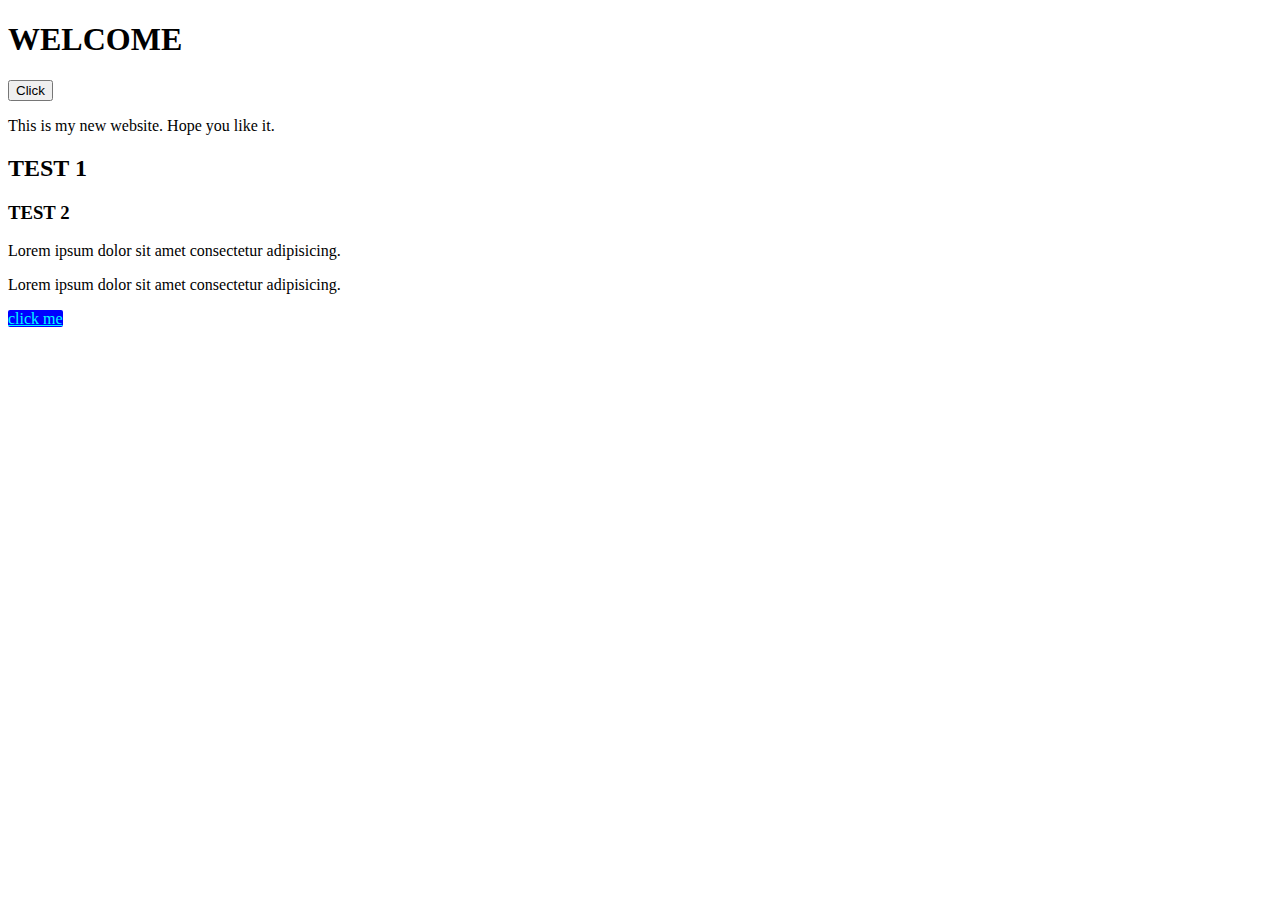
==== index.html @ c3e43128 "test" ====
<!DOCTYPE html>
<html>

<head>

    <link rel="stylessheet" href = "style.css">
    <title>Alex's Portfolio</title>

</head>

<body>

    <h1>WELCOME</h1>

    <button class = "btn btn--primary">Click</button>

    <p>This is my new website. Hope you like it.</p>

    <h2>TEST 1</h2>

    <h3>TEST 2</h3>
    <p>Lorem ipsum dolor sit amet consectetur adipisicing.</p>
    <p>Lorem ipsum dolor sit amet consectetur adipisicing.</p>

    <a href = "aboutMe.html"
    <button style="background-color:blue;color:aqua;border-radius:2px;size: 500px 200px;">click me</button>
    </a>

</body>


</html>
---- style.css ----
h1{
    color: blue;
}
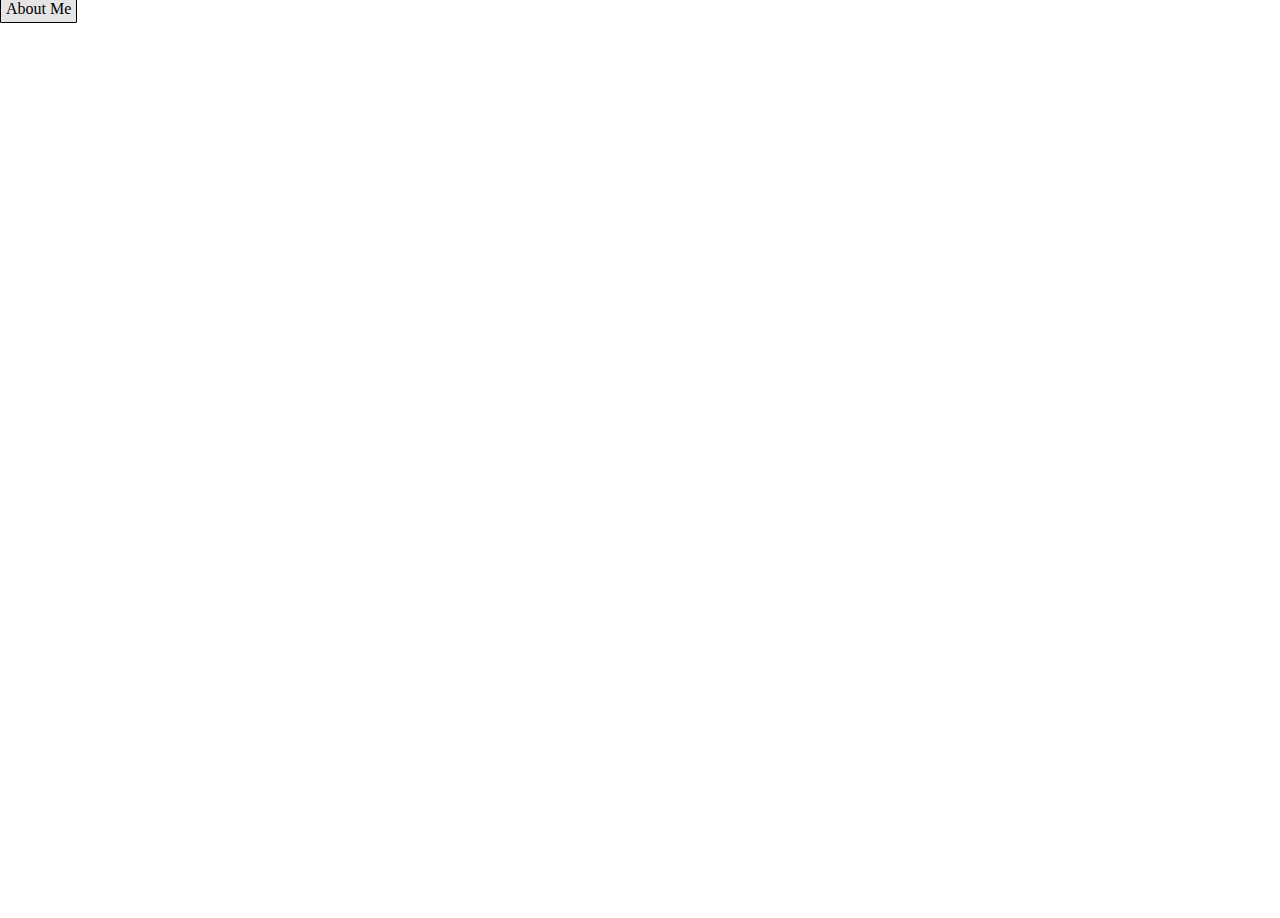
==== commit 3d7308af: "new button" ====
--- a/index.html
+++ b/index.html
@@ -1,32 +1,24 @@
 <!DOCTYPE html>
-<html>
+<html lang="en">
+<head>
+    <meta charset="UTF-8">
+    <meta http-equiv="X-UA-Compatible" content="IE=edge">
+    <meta name="viewport" content="width=device-width, initial-scale=1.0">
+    <link rel="stylesheet" href="style.css"
+    <script src="logic.js"></script>
 
-<head>
-
-    <link rel="stylessheet" href = "style.css">
     <title>Alex's Portfolio</title>
-
+    
 </head>
 
 <body>
 
-    <h1>WELCOME</h1>
-
-    <button class = "btn btn--primary">Click</button>
-
-    <p>This is my new website. Hope you like it.</p>
-
-    <h2>TEST 1</h2>
-
-    <h3>TEST 2</h3>
-    <p>Lorem ipsum dolor sit amet consectetur adipisicing.</p>
-    <p>Lorem ipsum dolor sit amet consectetur adipisicing.</p>
-
-    <a href = "aboutMe.html"
-    <button style="background-color:blue;color:aqua;border-radius:2px;size: 500px 200px;">click me</button>
-    </a>
-
+    <a href="aboutMe.html">About Me</a>
+    <div class="background-image"></div>
+    
 </body>
 
 
-</html>+
+
+</html>
--- a/style.css
+++ b/style.css
@@ -1,3 +1,22 @@
-h1{
-    color: blue;
+.background-image{
+    background-position: center center;
+    background-image: url("Images/galaxy.jpg");
+    background-size: cover;
+    background-repeat: no-repeat;
+    height: 100vh;
+    z-index:95;
+    
 }
+
+* {
+     margin: 0;
+     padding: 0;
+}
+a {
+    text-decoration: none;
+    border: 0.2px solid #000;
+    color: #000;
+    background: #e6e4e4;
+    padding: 5px;
+    border-radius: 1px;
+  }
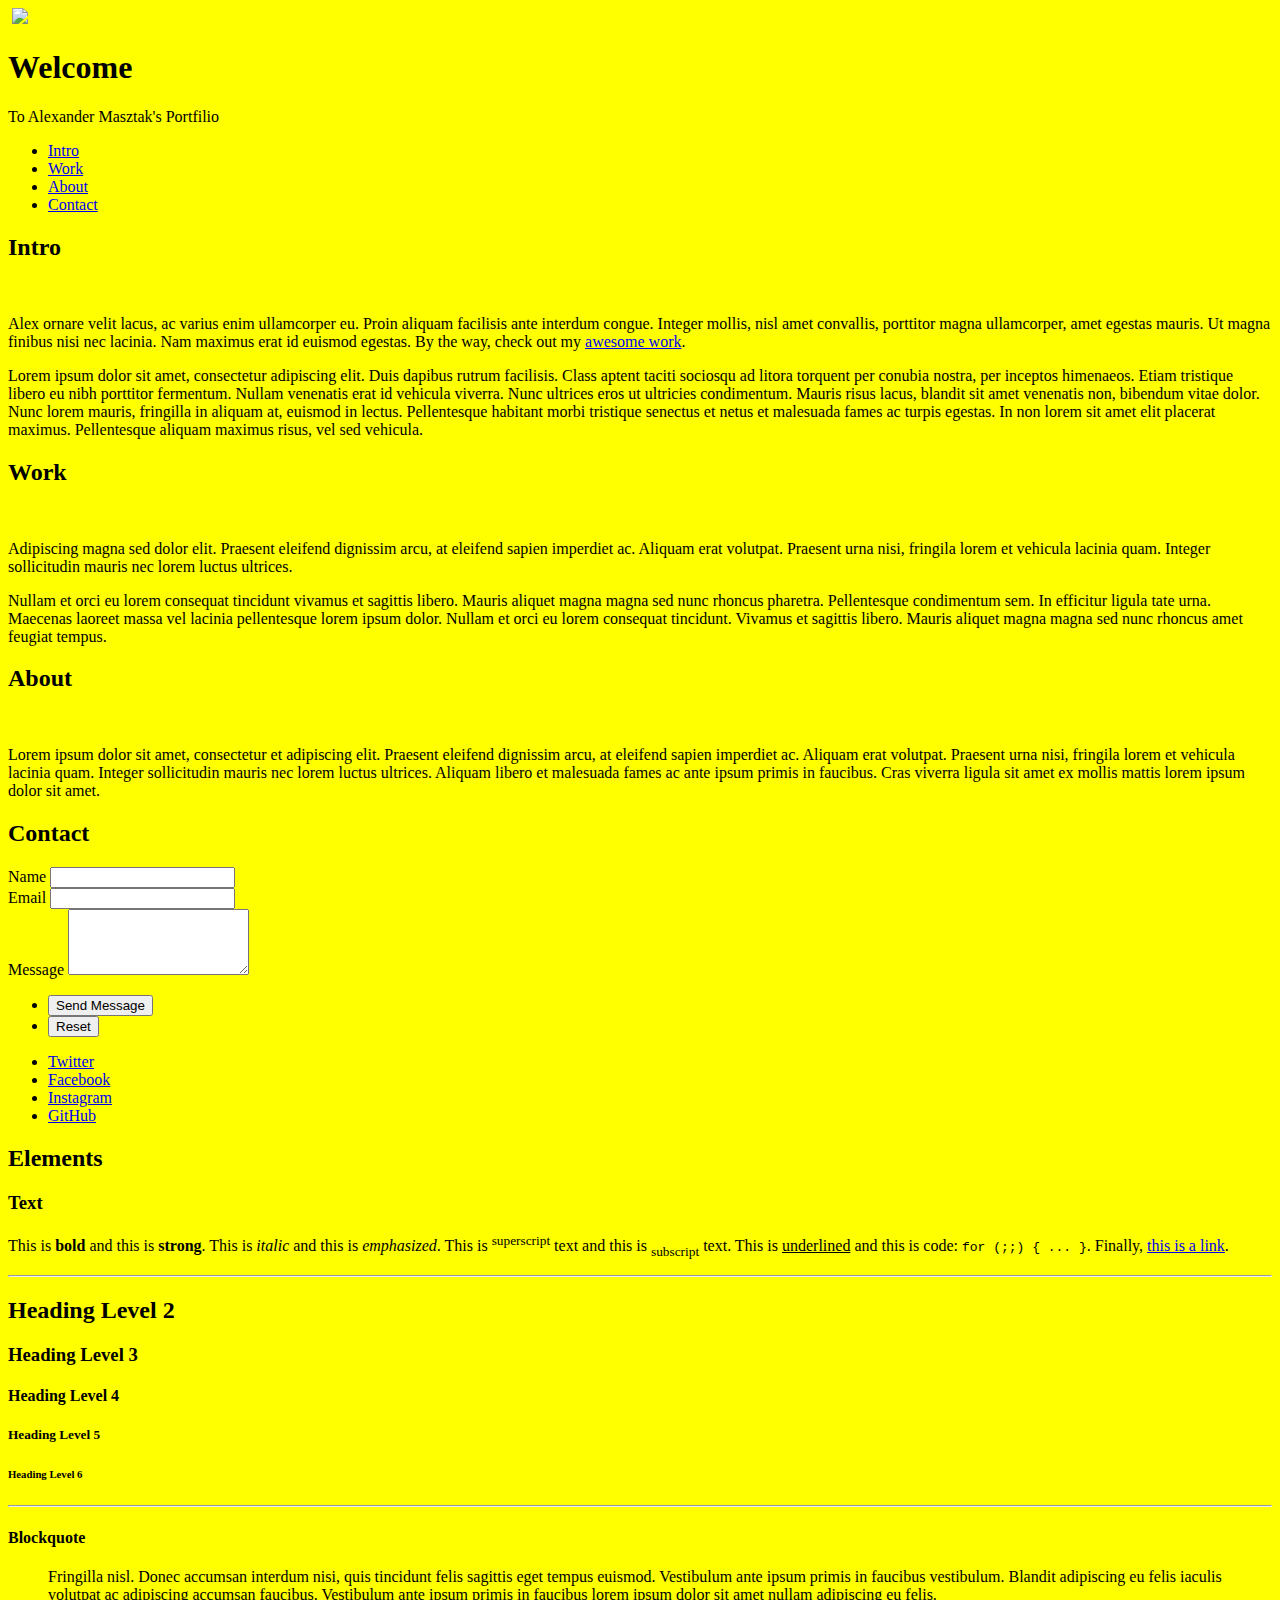
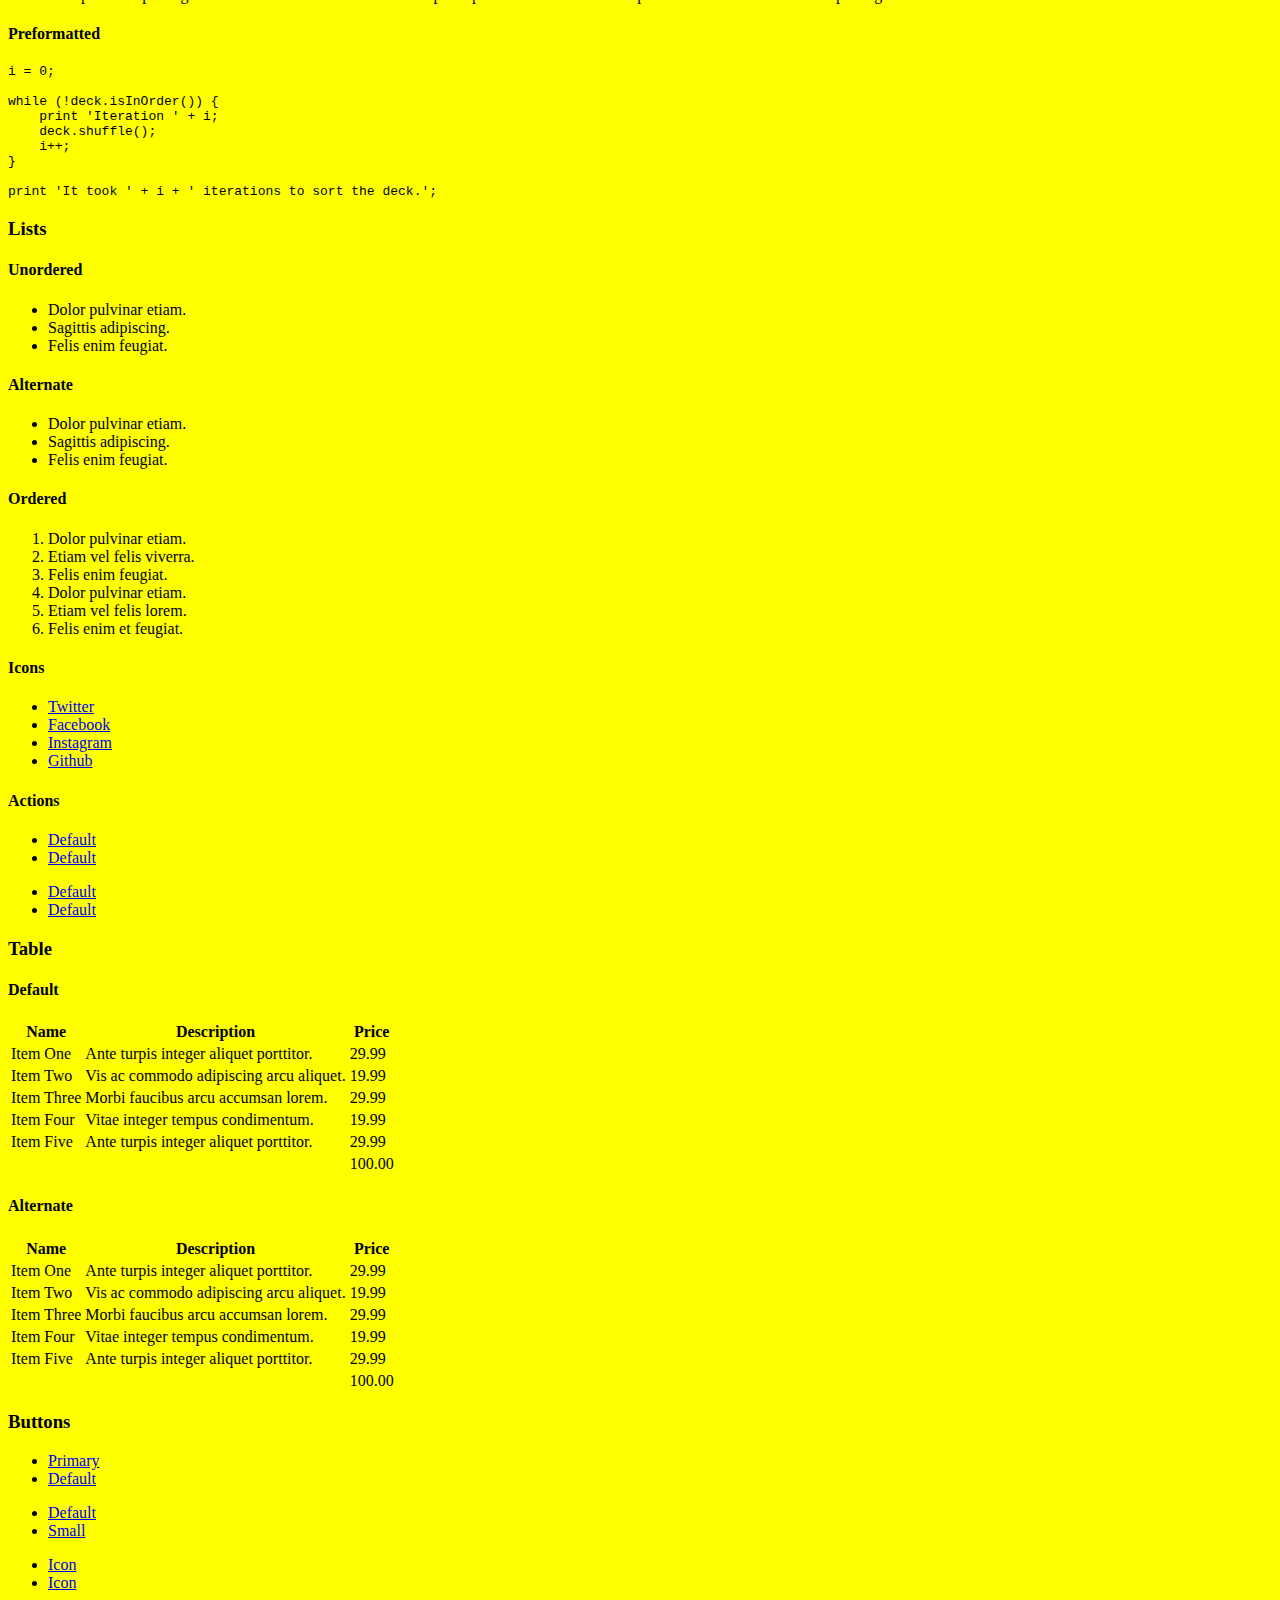
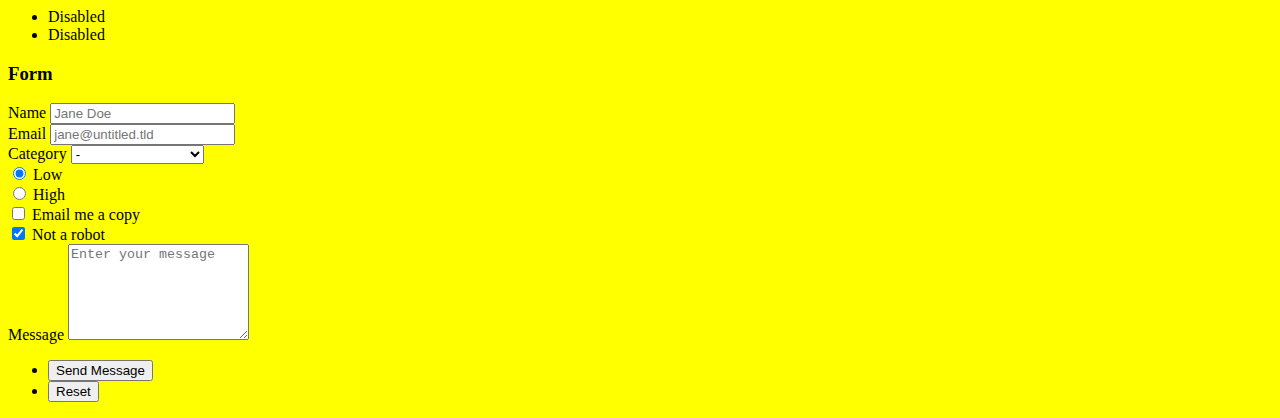
==== commit b644d101: "changes" ====
--- a/index.html
+++ b/index.html
@@ -1,24 +1,372 @@
-<!DOCTYPE html>
-<html lang="en">
-<head>
-    <meta charset="UTF-8">
-    <meta http-equiv="X-UA-Compatible" content="IE=edge">
-    <meta name="viewport" content="width=device-width, initial-scale=1.0">
-    <link rel="stylesheet" href="style.css"
-    <script src="logic.js"></script>
-
-    <title>Alex's Portfolio</title>
-    
-</head>
-
-<body>
-
-    <a href="aboutMe.html">About Me</a>
-    <div class="background-image"></div>
-    
-</body>
-
-
-
-
+<!DOCTYPE HTML>
+<!--
+	Dimension by HTML5 UP
+	html5up.net | @ajlkn
+	Free for personal and commercial use under the CCA 3.0 license (html5up.net/license)
+-->
+<html>
+	<head>
+		<title>Dimension by HTML5 UP</title>
+		<meta charset="utf-8" />
+		<meta name="viewport" content="width=device-width, initial-scale=1, user-scalable=no" />
+		<link rel="stylesheet" href="assets/css/main.css" />
+		<noscript><link rel="stylesheet" href="assets/css/noscript.css" /></noscript>
+	</head>
+	<body class="is-preload">
+
+		<!-- Wrapper -->
+			<div id="wrapper">
+
+				<!-- Header -->
+					<header id="header">
+						<div class="logo">
+							<span class="icon fa-gem"></span>
+							<span class="image main"><img src="images/alex.png" alt="" /></span>
+							<style>
+								body { background-color: yellow; }
+								img { 
+								  width: 150px;
+								  margin-top: 0; 
+								}
+							  </style>
+							  
+							  <img src="images/alex.png" />
+						</div>
+						<div class="content">
+							<div class="inner">
+								<h1>Welcome</h1>
+								<p>To Alexander Masztak's Portfilio
+								
+							</div>
+						</div>
+						<nav>
+							<ul>
+								<li><a href="#intro">Intro</a></li>
+								<li><a href="#work">Work</a></li>
+								<li><a href="#about">About</a></li>
+								<li><a href="#contact">Contact</a></li>
+								<!--<li><a href="#elements">Elements</a></li>-->
+							</ul>
+						</nav>
+					</header>
+
+				<!-- Main -->
+					<div id="main">
+
+						<!-- Intro -->
+							<article id="intro">
+								<h2 class="major">Intro</h2>
+								<span class="image main"><img src="images/pic01.jpg" alt="" /></span>
+								<p>Alex ornare velit lacus, ac varius enim ullamcorper eu. Proin aliquam facilisis ante interdum congue. Integer mollis, nisl amet convallis, porttitor magna ullamcorper, amet egestas mauris. Ut magna finibus nisi nec lacinia. Nam maximus erat id euismod egestas. By the way, check out my <a href="#work">awesome work</a>.</p>
+								<p>Lorem ipsum dolor sit amet, consectetur adipiscing elit. Duis dapibus rutrum facilisis. Class aptent taciti sociosqu ad litora torquent per conubia nostra, per inceptos himenaeos. Etiam tristique libero eu nibh porttitor fermentum. Nullam venenatis erat id vehicula viverra. Nunc ultrices eros ut ultricies condimentum. Mauris risus lacus, blandit sit amet venenatis non, bibendum vitae dolor. Nunc lorem mauris, fringilla in aliquam at, euismod in lectus. Pellentesque habitant morbi tristique senectus et netus et malesuada fames ac turpis egestas. In non lorem sit amet elit placerat maximus. Pellentesque aliquam maximus risus, vel sed vehicula.</p>
+							</article>
+
+						<!-- Work -->
+							<article id="work">
+								<h2 class="major">Work</h2>
+								<span class="image main"><img src="images/pic02.jpg" alt="" /></span>
+								<p>Adipiscing magna sed dolor elit. Praesent eleifend dignissim arcu, at eleifend sapien imperdiet ac. Aliquam erat volutpat. Praesent urna nisi, fringila lorem et vehicula lacinia quam. Integer sollicitudin mauris nec lorem luctus ultrices.</p>
+								<p>Nullam et orci eu lorem consequat tincidunt vivamus et sagittis libero. Mauris aliquet magna magna sed nunc rhoncus pharetra. Pellentesque condimentum sem. In efficitur ligula tate urna. Maecenas laoreet massa vel lacinia pellentesque lorem ipsum dolor. Nullam et orci eu lorem consequat tincidunt. Vivamus et sagittis libero. Mauris aliquet magna magna sed nunc rhoncus amet feugiat tempus.</p>
+							</article>
+
+						<!-- About -->
+							<article id="about">
+								<h2 class="major">About</h2>
+								<span class="image main"><img src="images/pic03.jpg" alt="" /></span>
+								<p>Lorem ipsum dolor sit amet, consectetur et adipiscing elit. Praesent eleifend dignissim arcu, at eleifend sapien imperdiet ac. Aliquam erat volutpat. Praesent urna nisi, fringila lorem et vehicula lacinia quam. Integer sollicitudin mauris nec lorem luctus ultrices. Aliquam libero et malesuada fames ac ante ipsum primis in faucibus. Cras viverra ligula sit amet ex mollis mattis lorem ipsum dolor sit amet.</p>
+							</article>
+
+						<!-- Contact -->
+							<article id="contact">
+								<h2 class="major">Contact</h2>
+								<form method="post" action="#">
+									<div class="fields">
+										<div class="field half">
+											<label for="name">Name</label>
+											<input type="text" name="name" id="name" />
+										</div>
+										<div class="field half">
+											<label for="email">Email</label>
+											<input type="text" name="email" id="email" />
+										</div>
+										<div class="field">
+											<label for="message">Message</label>
+											<textarea name="message" id="message" rows="4"></textarea>
+										</div>
+									</div>
+									<ul class="actions">
+										<li><input type="submit" value="Send Message" class="primary" /></li>
+										<li><input type="reset" value="Reset" /></li>
+									</ul>
+								</form>
+								<ul class="icons">
+									<li><a href="#" class="icon brands fa-twitter"><span class="label">Twitter</span></a></li>
+									<li><a href="#" class="icon brands fa-facebook-f"><span class="label">Facebook</span></a></li>
+									<li><a href="#" class="icon brands fa-instagram"><span class="label">Instagram</span></a></li>
+									<li><a href="#" class="icon brands fa-github"><span class="label">GitHub</span></a></li>
+								</ul>
+							</article>
+
+						<!-- Elements -->
+							<article id="elements">
+								<h2 class="major">Elements</h2>
+
+								<section>
+									<h3 class="major">Text</h3>
+									<p>This is <b>bold</b> and this is <strong>strong</strong>. This is <i>italic</i> and this is <em>emphasized</em>.
+									This is <sup>superscript</sup> text and this is <sub>subscript</sub> text.
+									This is <u>underlined</u> and this is code: <code>for (;;) { ... }</code>. Finally, <a href="#">this is a link</a>.</p>
+									<hr />
+									<h2>Heading Level 2</h2>
+									<h3>Heading Level 3</h3>
+									<h4>Heading Level 4</h4>
+									<h5>Heading Level 5</h5>
+									<h6>Heading Level 6</h6>
+									<hr />
+									<h4>Blockquote</h4>
+									<blockquote>Fringilla nisl. Donec accumsan interdum nisi, quis tincidunt felis sagittis eget tempus euismod. Vestibulum ante ipsum primis in faucibus vestibulum. Blandit adipiscing eu felis iaculis volutpat ac adipiscing accumsan faucibus. Vestibulum ante ipsum primis in faucibus lorem ipsum dolor sit amet nullam adipiscing eu felis.</blockquote>
+									<h4>Preformatted</h4>
+									<pre><code>i = 0;
+
+while (!deck.isInOrder()) {
+    print 'Iteration ' + i;
+    deck.shuffle();
+    i++;
+}
+
+print 'It took ' + i + ' iterations to sort the deck.';</code></pre>
+								</section>
+
+								<section>
+									<h3 class="major">Lists</h3>
+
+									<h4>Unordered</h4>
+									<ul>
+										<li>Dolor pulvinar etiam.</li>
+										<li>Sagittis adipiscing.</li>
+										<li>Felis enim feugiat.</li>
+									</ul>
+
+									<h4>Alternate</h4>
+									<ul class="alt">
+										<li>Dolor pulvinar etiam.</li>
+										<li>Sagittis adipiscing.</li>
+										<li>Felis enim feugiat.</li>
+									</ul>
+
+									<h4>Ordered</h4>
+									<ol>
+										<li>Dolor pulvinar etiam.</li>
+										<li>Etiam vel felis viverra.</li>
+										<li>Felis enim feugiat.</li>
+										<li>Dolor pulvinar etiam.</li>
+										<li>Etiam vel felis lorem.</li>
+										<li>Felis enim et feugiat.</li>
+									</ol>
+									<h4>Icons</h4>
+									<ul class="icons">
+										<li><a href="#" class="icon brands fa-twitter"><span class="label">Twitter</span></a></li>
+										<li><a href="#" class="icon brands fa-facebook-f"><span class="label">Facebook</span></a></li>
+										<li><a href="#" class="icon brands fa-instagram"><span class="label">Instagram</span></a></li>
+										<li><a href="#" class="icon brands fa-github"><span class="label">Github</span></a></li>
+									</ul>
+
+									<h4>Actions</h4>
+									<ul class="actions">
+										<li><a href="#" class="button primary">Default</a></li>
+										<li><a href="#" class="button">Default</a></li>
+									</ul>
+									<ul class="actions stacked">
+										<li><a href="#" class="button primary">Default</a></li>
+										<li><a href="#" class="button">Default</a></li>
+									</ul>
+								</section>
+
+								<section>
+									<h3 class="major">Table</h3>
+									<h4>Default</h4>
+									<div class="table-wrapper">
+										<table>
+											<thead>
+												<tr>
+													<th>Name</th>
+													<th>Description</th>
+													<th>Price</th>
+												</tr>
+											</thead>
+											<tbody>
+												<tr>
+													<td>Item One</td>
+													<td>Ante turpis integer aliquet porttitor.</td>
+													<td>29.99</td>
+												</tr>
+												<tr>
+													<td>Item Two</td>
+													<td>Vis ac commodo adipiscing arcu aliquet.</td>
+													<td>19.99</td>
+												</tr>
+												<tr>
+													<td>Item Three</td>
+													<td> Morbi faucibus arcu accumsan lorem.</td>
+													<td>29.99</td>
+												</tr>
+												<tr>
+													<td>Item Four</td>
+													<td>Vitae integer tempus condimentum.</td>
+													<td>19.99</td>
+												</tr>
+												<tr>
+													<td>Item Five</td>
+													<td>Ante turpis integer aliquet porttitor.</td>
+													<td>29.99</td>
+												</tr>
+											</tbody>
+											<tfoot>
+												<tr>
+													<td colspan="2"></td>
+													<td>100.00</td>
+												</tr>
+											</tfoot>
+										</table>
+									</div>
+
+									<h4>Alternate</h4>
+									<div class="table-wrapper">
+										<table class="alt">
+											<thead>
+												<tr>
+													<th>Name</th>
+													<th>Description</th>
+													<th>Price</th>
+												</tr>
+											</thead>
+											<tbody>
+												<tr>
+													<td>Item One</td>
+													<td>Ante turpis integer aliquet porttitor.</td>
+													<td>29.99</td>
+												</tr>
+												<tr>
+													<td>Item Two</td>
+													<td>Vis ac commodo adipiscing arcu aliquet.</td>
+													<td>19.99</td>
+												</tr>
+												<tr>
+													<td>Item Three</td>
+													<td> Morbi faucibus arcu accumsan lorem.</td>
+													<td>29.99</td>
+												</tr>
+												<tr>
+													<td>Item Four</td>
+													<td>Vitae integer tempus condimentum.</td>
+													<td>19.99</td>
+												</tr>
+												<tr>
+													<td>Item Five</td>
+													<td>Ante turpis integer aliquet porttitor.</td>
+													<td>29.99</td>
+												</tr>
+											</tbody>
+											<tfoot>
+												<tr>
+													<td colspan="2"></td>
+													<td>100.00</td>
+												</tr>
+											</tfoot>
+										</table>
+									</div>
+								</section>
+
+								<section>
+									<h3 class="major">Buttons</h3>
+									<ul class="actions">
+										<li><a href="#" class="button primary">Primary</a></li>
+										<li><a href="#" class="button">Default</a></li>
+									</ul>
+									<ul class="actions">
+										<li><a href="#" class="button">Default</a></li>
+										<li><a href="#" class="button small">Small</a></li>
+									</ul>
+									<ul class="actions">
+										<li><a href="#" class="button primary icon solid fa-download">Icon</a></li>
+										<li><a href="#" class="button icon solid fa-download">Icon</a></li>
+									</ul>
+									<ul class="actions">
+										<li><span class="button primary disabled">Disabled</span></li>
+										<li><span class="button disabled">Disabled</span></li>
+									</ul>
+								</section>
+
+								<section>
+									<h3 class="major">Form</h3>
+									<form method="post" action="#">
+										<div class="fields">
+											<div class="field half">
+												<label for="demo-name">Name</label>
+												<input type="text" name="demo-name" id="demo-name" value="" placeholder="Jane Doe" />
+											</div>
+											<div class="field half">
+												<label for="demo-email">Email</label>
+												<input type="email" name="demo-email" id="demo-email" value="" placeholder="jane@untitled.tld" />
+											</div>
+											<div class="field">
+												<label for="demo-category">Category</label>
+												<select name="demo-category" id="demo-category">
+													<option value="">-</option>
+													<option value="1">Manufacturing</option>
+													<option value="1">Shipping</option>
+													<option value="1">Administration</option>
+													<option value="1">Human Resources</option>
+												</select>
+											</div>
+											<div class="field half">
+												<input type="radio" id="demo-priority-low" name="demo-priority" checked>
+												<label for="demo-priority-low">Low</label>
+											</div>
+											<div class="field half">
+												<input type="radio" id="demo-priority-high" name="demo-priority">
+												<label for="demo-priority-high">High</label>
+											</div>
+											<div class="field half">
+												<input type="checkbox" id="demo-copy" name="demo-copy">
+												<label for="demo-copy">Email me a copy</label>
+											</div>
+											<div class="field half">
+												<input type="checkbox" id="demo-human" name="demo-human" checked>
+												<label for="demo-human">Not a robot</label>
+											</div>
+											<div class="field">
+												<label for="demo-message">Message</label>
+												<textarea name="demo-message" id="demo-message" placeholder="Enter your message" rows="6"></textarea>
+											</div>
+										</div>
+										<ul class="actions">
+											<li><input type="submit" value="Send Message" class="primary" /></li>
+											<li><input type="reset" value="Reset" /></li>
+										</ul>
+									</form>
+								</section>
+
+							</article>
+
+					</div>
+
+				<!-- Footer -->
+					<footer id="footer">
+						
+					</footer>
+
+			</div>
+
+		<!-- BG -->
+			<div id="bg"></div>
+
+		<!-- Scripts -->
+			<script src="assets/js/jquery.min.js"></script>
+			<script src="assets/js/browser.min.js"></script>
+			<script src="assets/js/breakpoints.min.js"></script>
+			<script src="assets/js/util.js"></script>
+			<script src="assets/js/main.js"></script>
+
+	</body>
 </html>
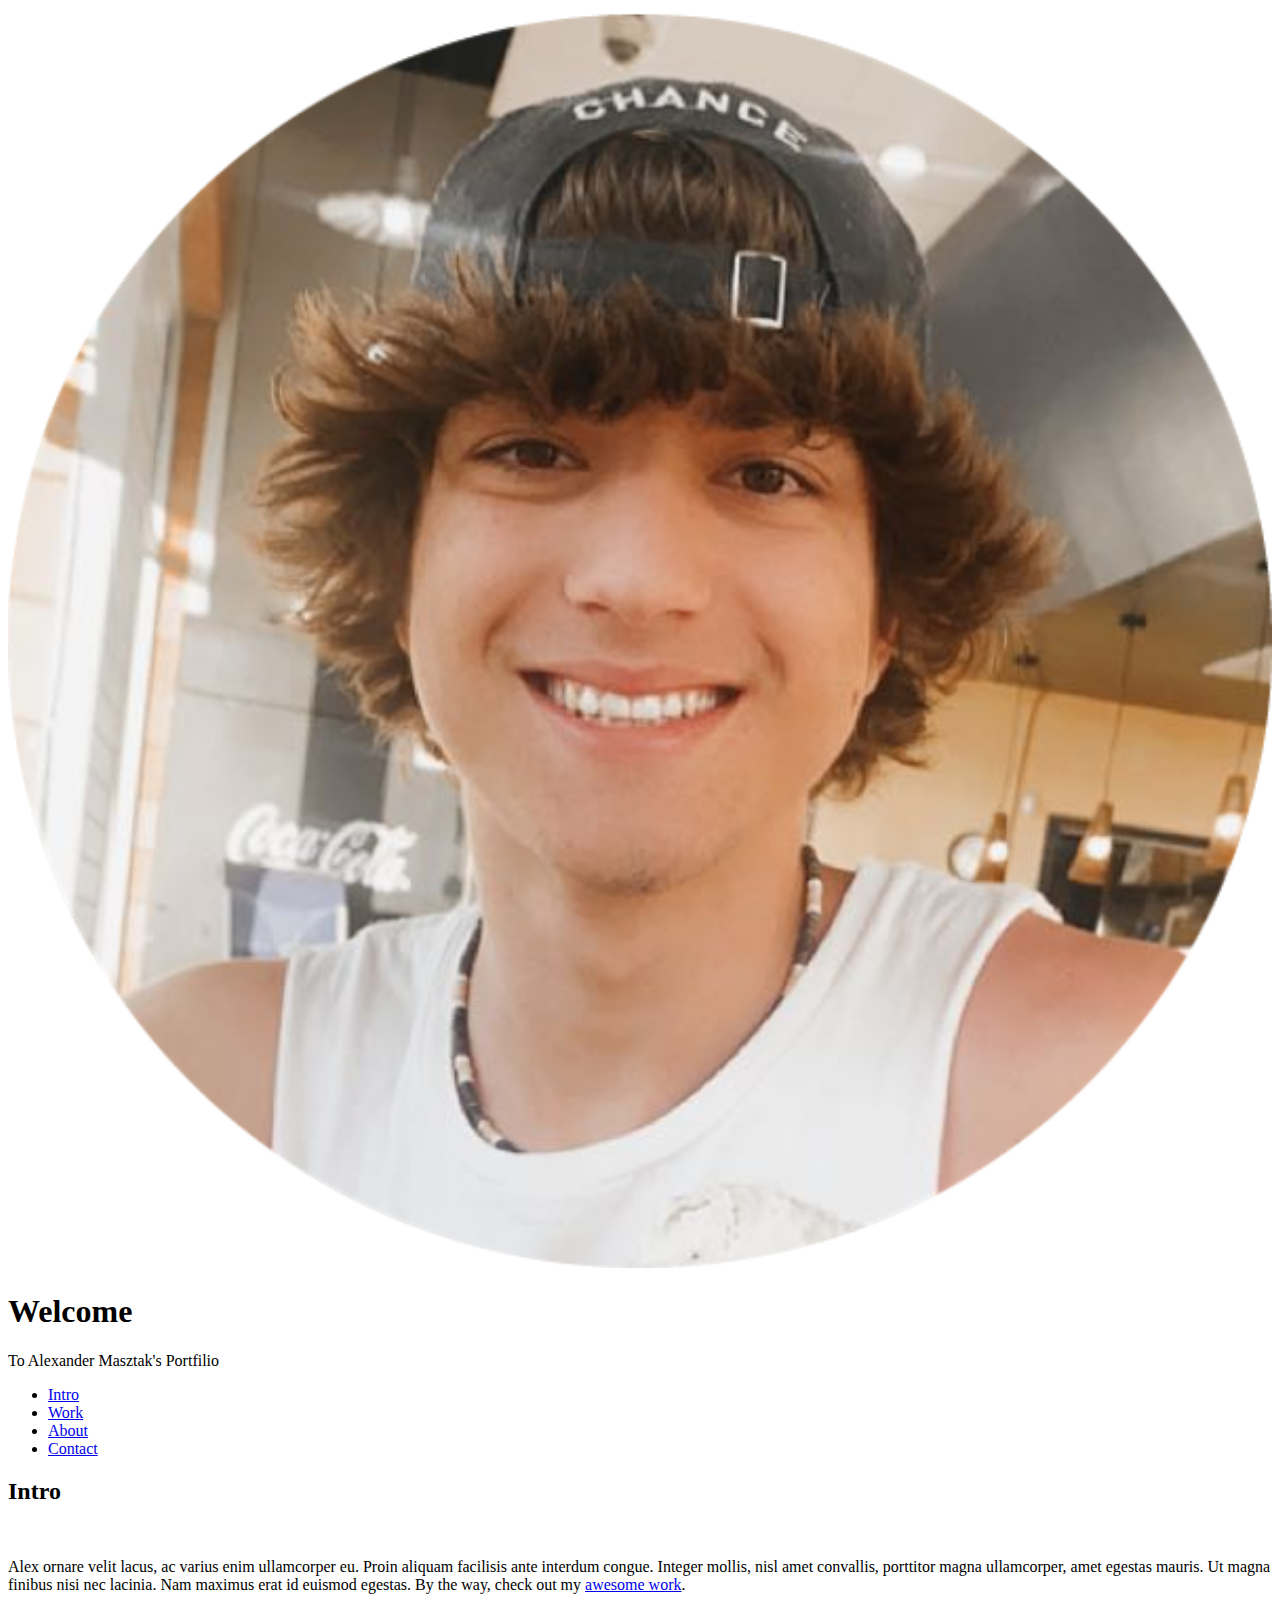
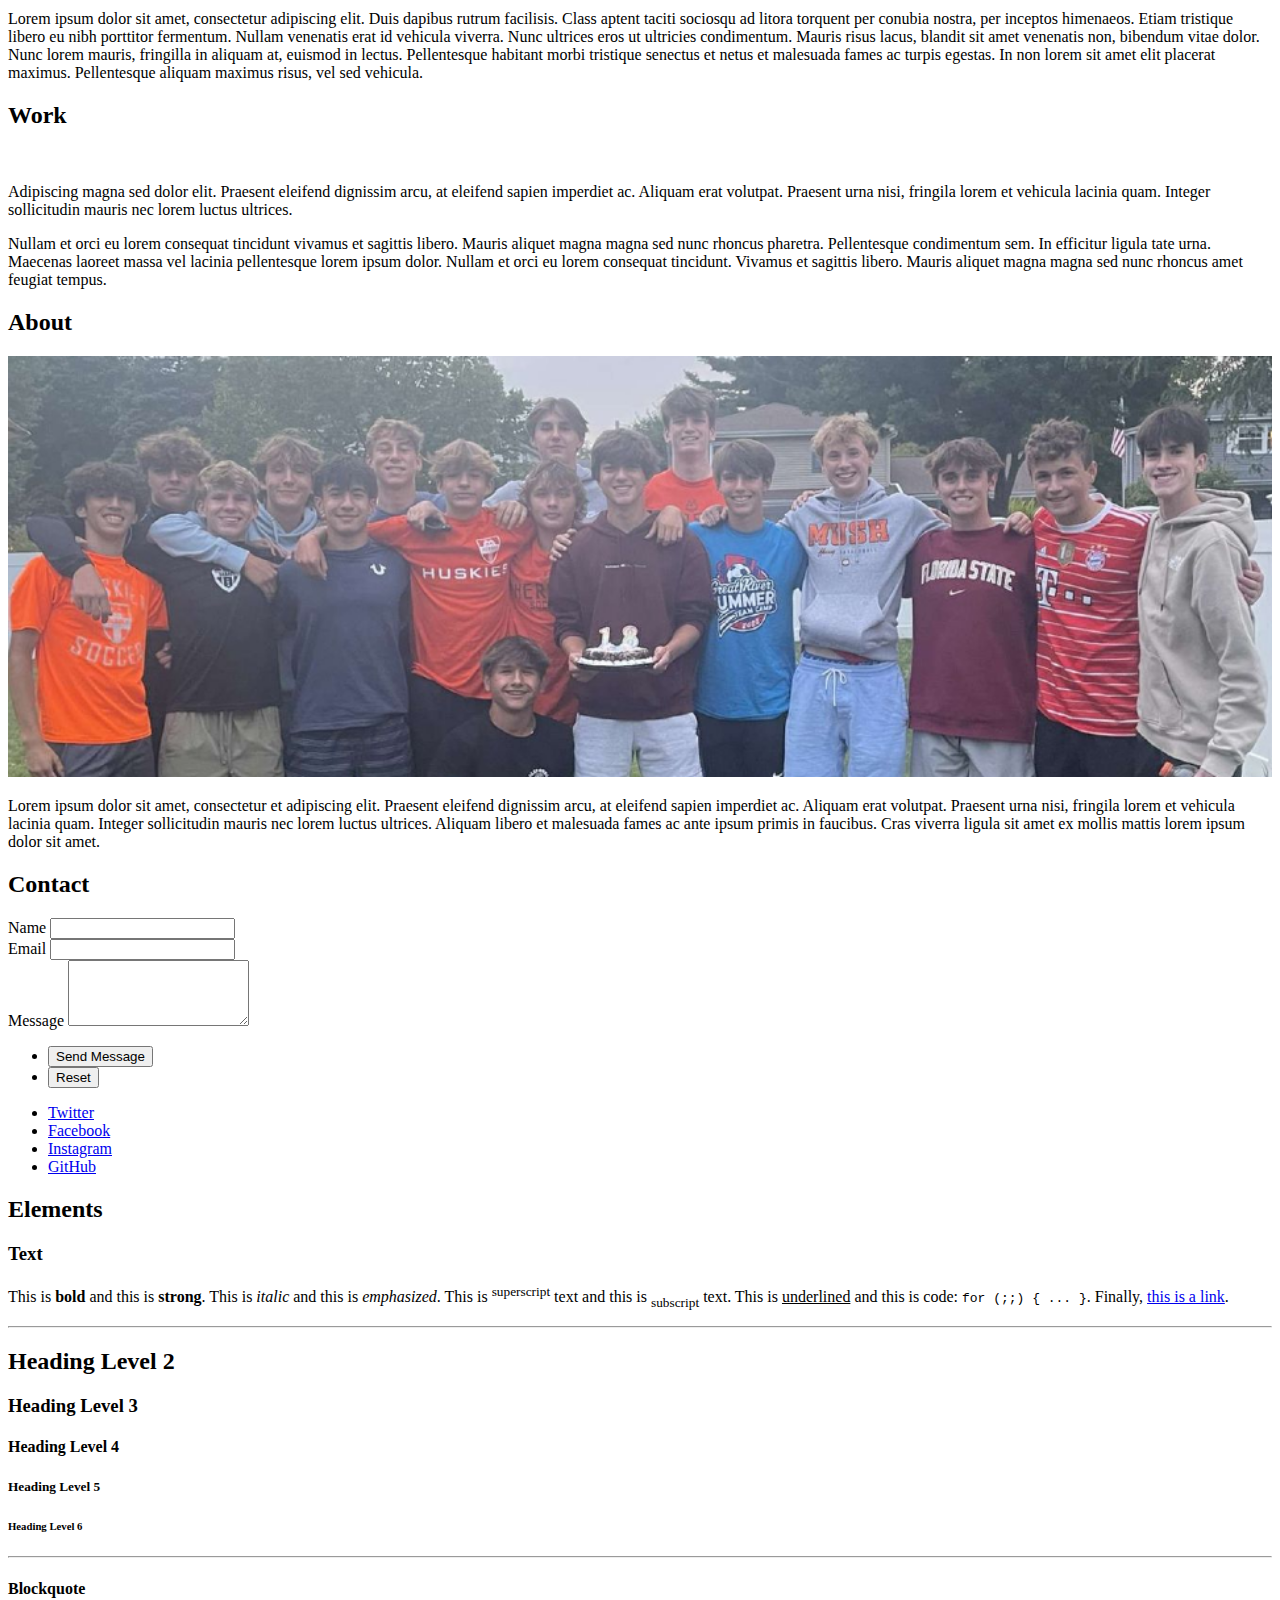
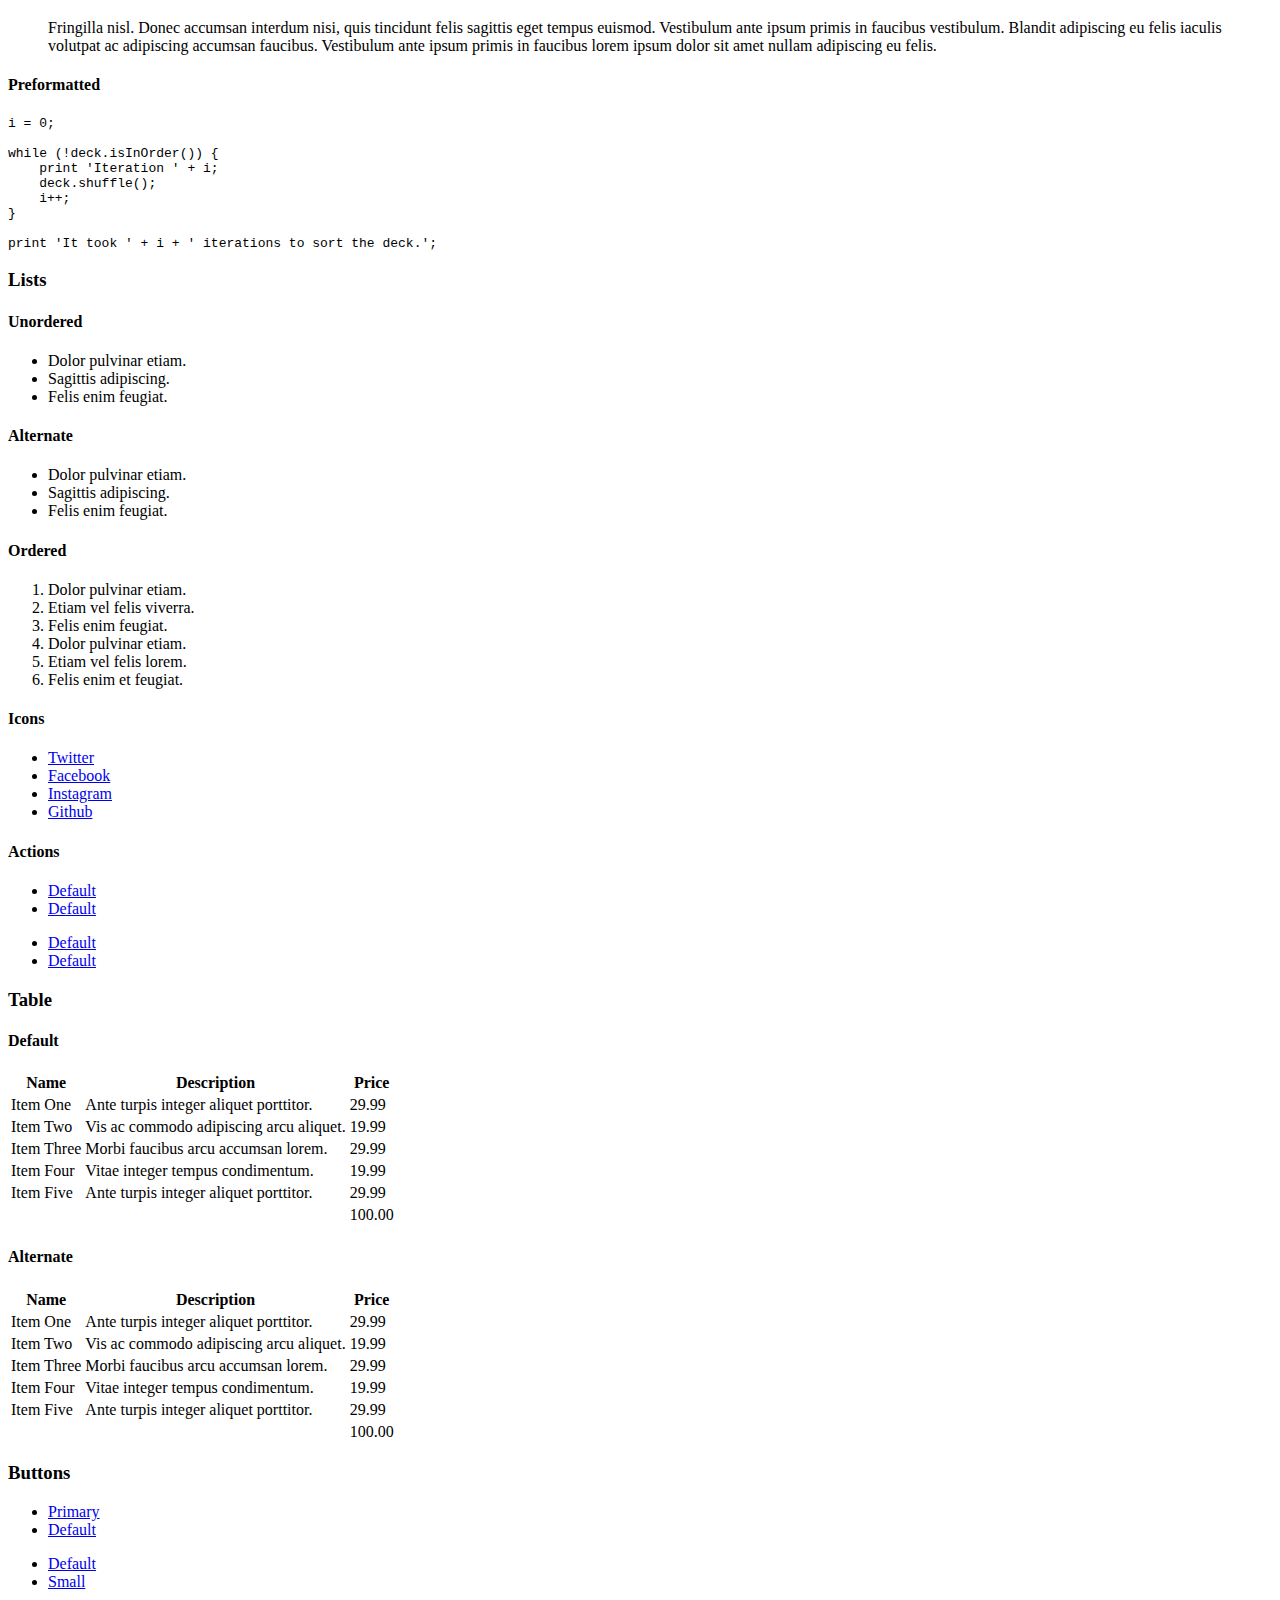
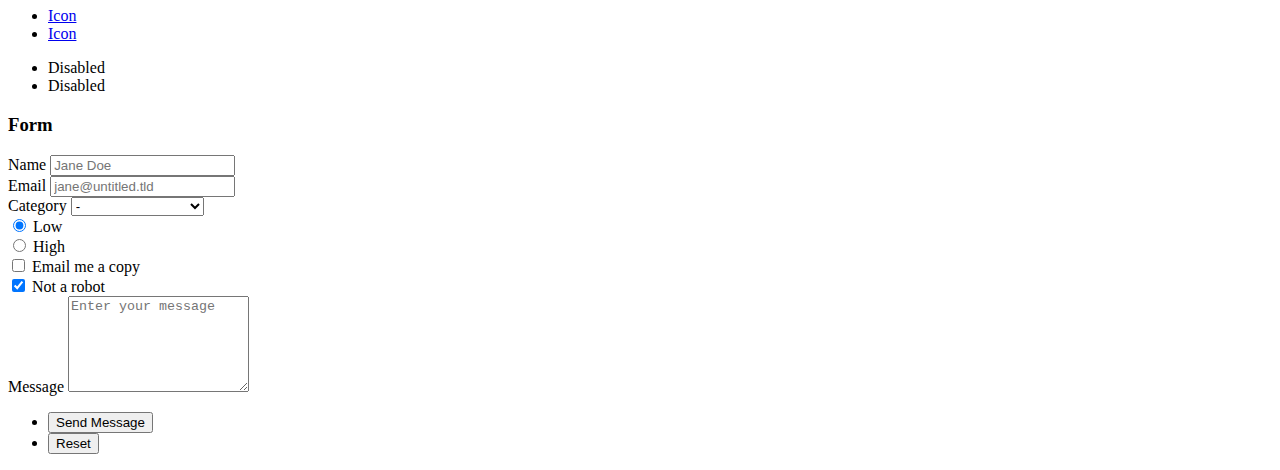
==== commit 0ce51d4f: "." ====
--- a/index.html
+++ b/index.html
@@ -20,16 +20,11 @@
 				<!-- Header -->
 					<header id="header">
 						<div class="logo">
-							<span class="icon fa-gem"></span>
-							<span class="image main"><img src="images/alex.png" alt="" /></span>
 							<style>
-								body { background-color: yellow; }
 								img { 
-								  width: 150px;
-								  margin-top: 0; 
+								  width: 100%;
 								}
 							  </style>
-							  
 							  <img src="images/alex.png" />
 						</div>
 						<div class="content">
@@ -72,7 +67,7 @@
 						<!-- About -->
 							<article id="about">
 								<h2 class="major">About</h2>
-								<span class="image main"><img src="images/pic03.jpg" alt="" /></span>
+								<span class="image main"><img src="images/groupPhoto.png" alt="" /></span>
 								<p>Lorem ipsum dolor sit amet, consectetur et adipiscing elit. Praesent eleifend dignissim arcu, at eleifend sapien imperdiet ac. Aliquam erat volutpat. Praesent urna nisi, fringila lorem et vehicula lacinia quam. Integer sollicitudin mauris nec lorem luctus ultrices. Aliquam libero et malesuada fames ac ante ipsum primis in faucibus. Cras viverra ligula sit amet ex mollis mattis lorem ipsum dolor sit amet.</p>
 							</article>
 
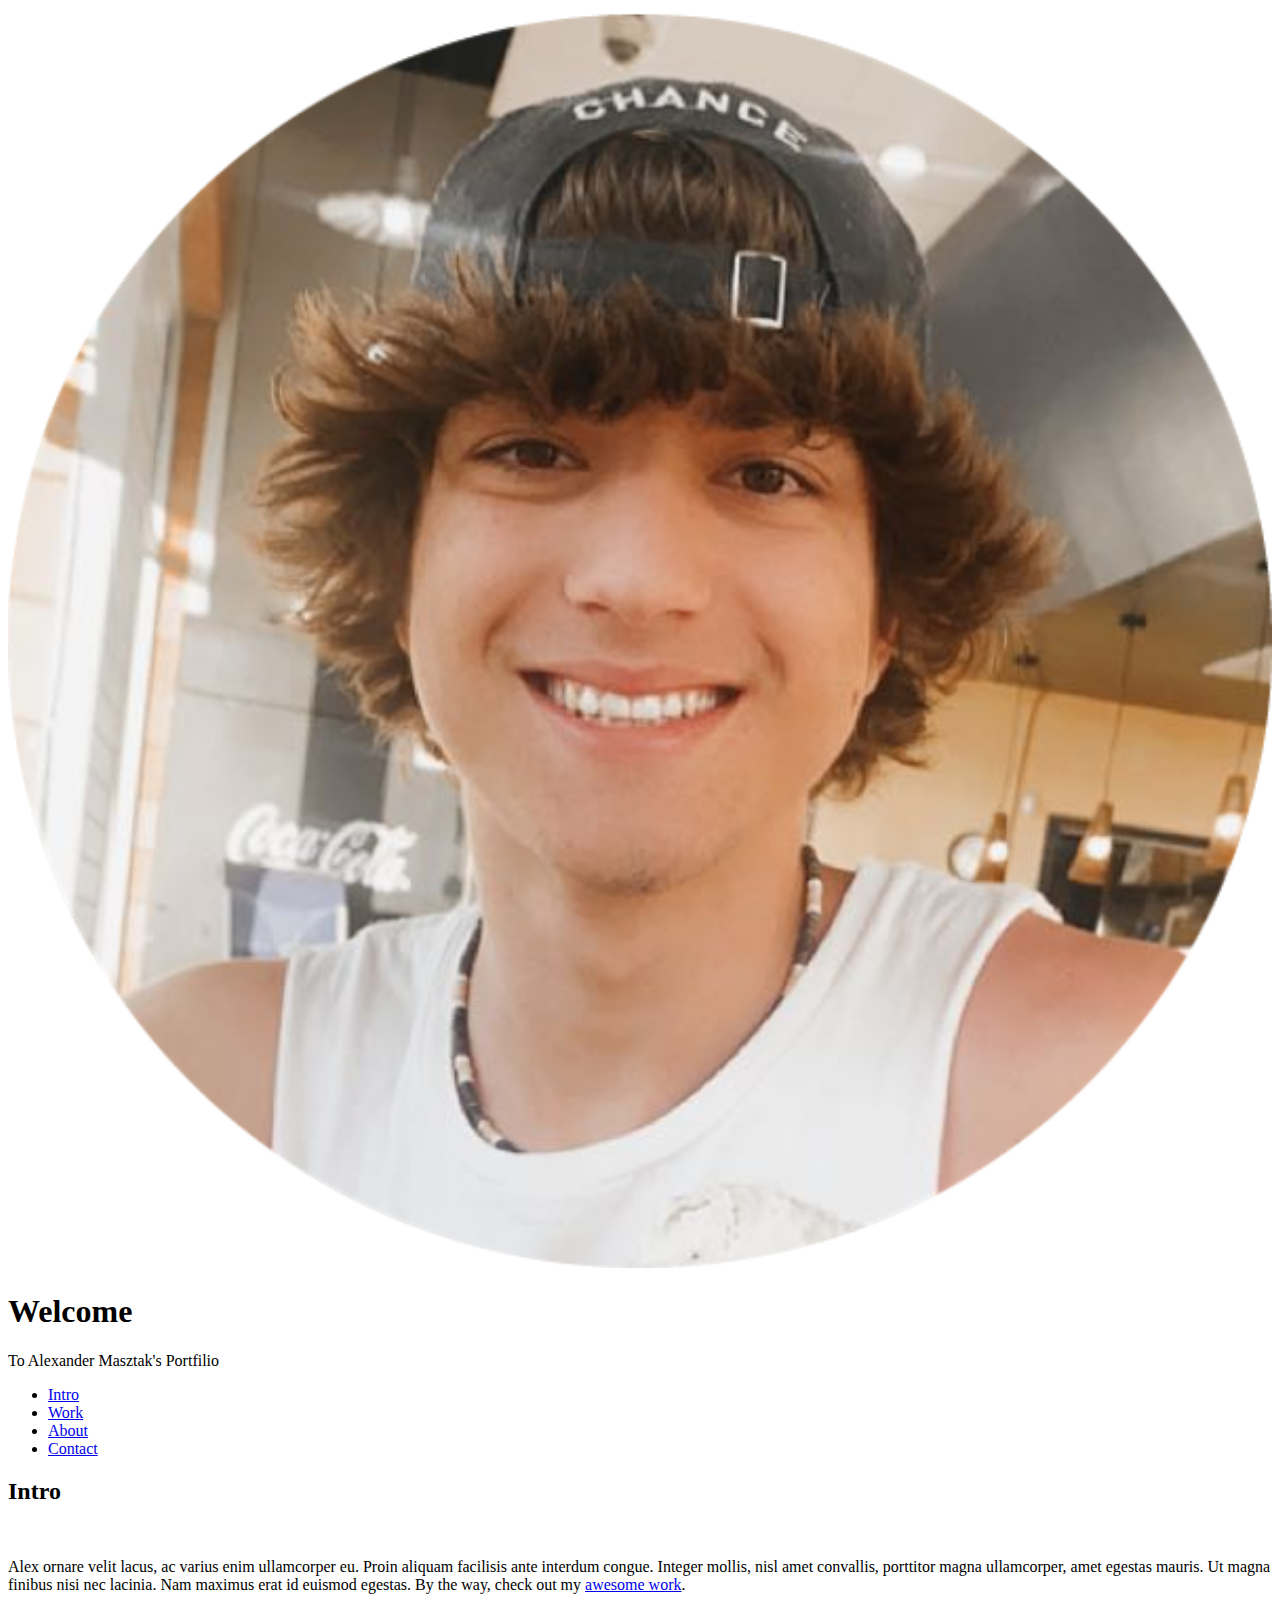
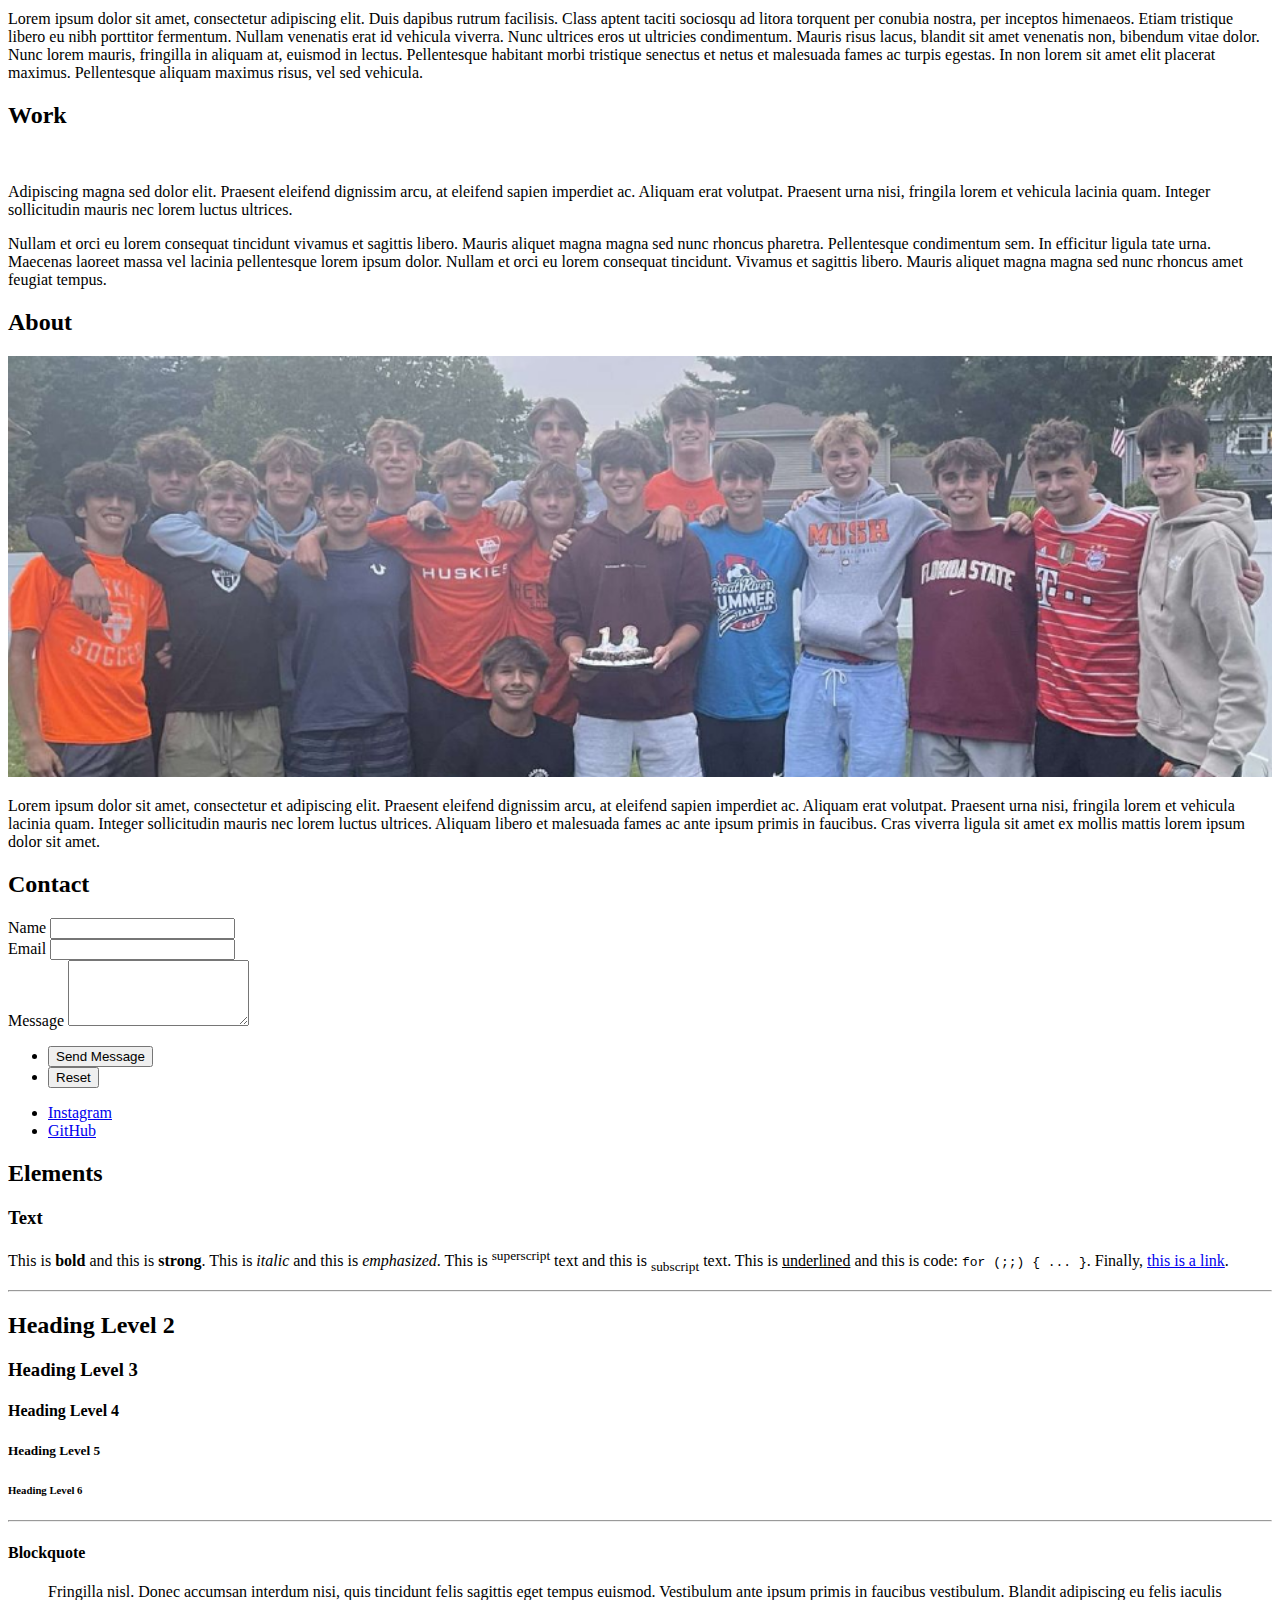
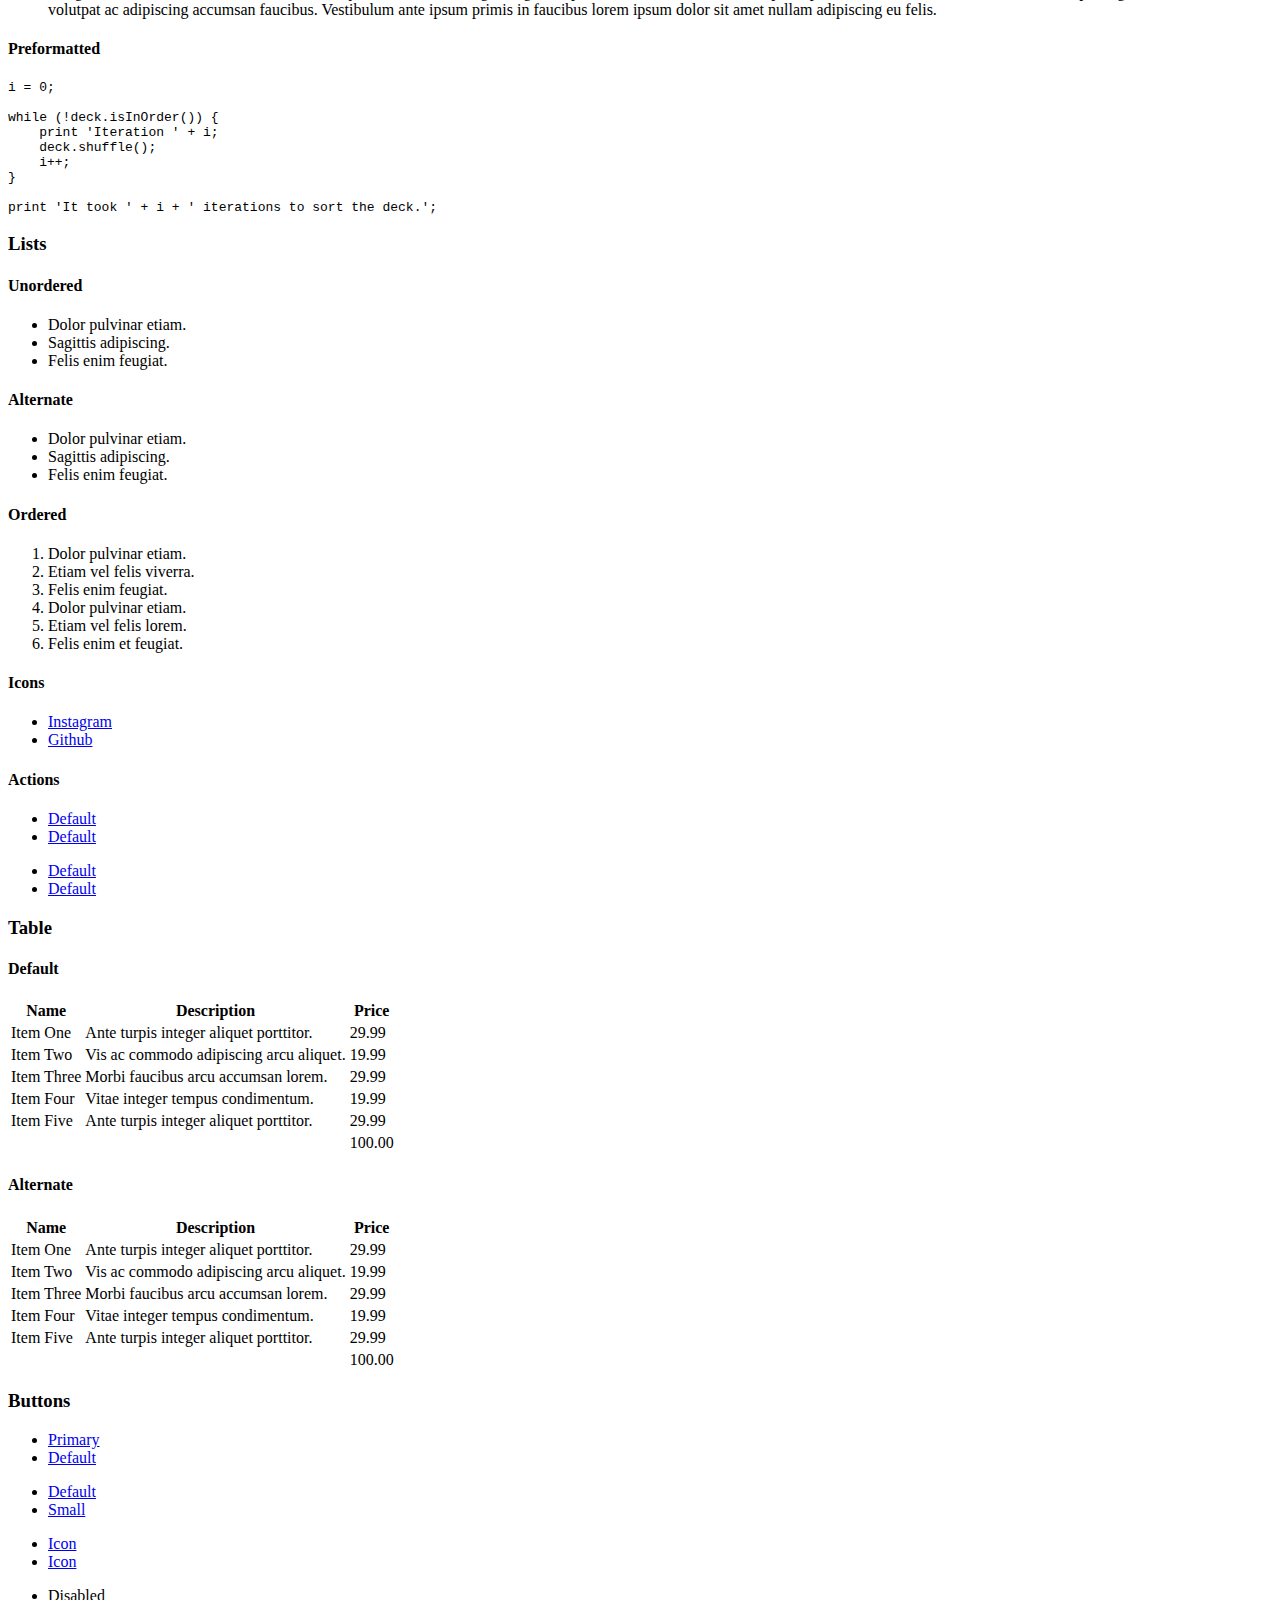
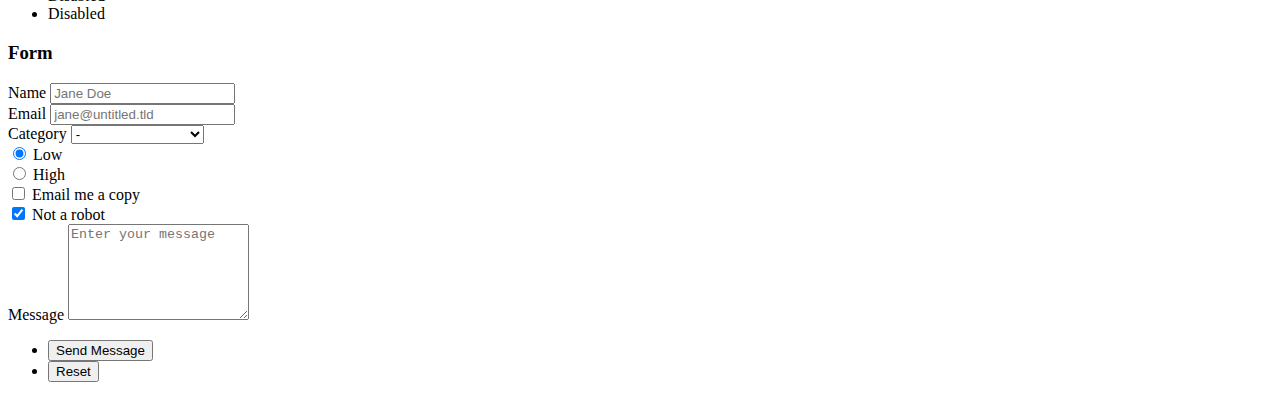
==== commit e9fbdaff: "added contact" ====
--- a/index.html
+++ b/index.html
@@ -74,7 +74,7 @@
 						<!-- Contact -->
 							<article id="contact">
 								<h2 class="major">Contact</h2>
-								<form method="post" action="#">
+								<form method="post" action="https://formsubmit.co/alex.masztak@gmail.com">
 									<div class="fields">
 										<div class="field half">
 											<label for="name">Name</label>
@@ -95,10 +95,10 @@
 									</ul>
 								</form>
 								<ul class="icons">
-									<li><a href="#" class="icon brands fa-twitter"><span class="label">Twitter</span></a></li>
-									<li><a href="#" class="icon brands fa-facebook-f"><span class="label">Facebook</span></a></li>
-									<li><a href="#" class="icon brands fa-instagram"><span class="label">Instagram</span></a></li>
-									<li><a href="#" class="icon brands fa-github"><span class="label">GitHub</span></a></li>
+									<!-- <li><a href="#" class="icon brands fa-twitter"><span class="label">Twitter</span></a></li>
+									<li><a href="#" class="icon brands fa-facebook-f"><span class="label">Facebook</span></a></li> -->
+									<li><a href="https://www.instagram.com/alex.masztak/" class="icon brands fa-instagram"><span class="label">Instagram</span></a></li>
+									<li><a href="https://github.com/iTzAlqxander" class="icon brands fa-github"><span class="label">GitHub</span></a></li>
 								</ul>
 							</article>
 
@@ -160,8 +160,8 @@
 									</ol>
 									<h4>Icons</h4>
 									<ul class="icons">
-										<li><a href="#" class="icon brands fa-twitter"><span class="label">Twitter</span></a></li>
-										<li><a href="#" class="icon brands fa-facebook-f"><span class="label">Facebook</span></a></li>
+										<!-- <li><a href="#" class="icon brands fa-twitter"><span class="label">Twitter</span></a></li>
+										<li><a href="#" class="icon brands fa-facebook-f"><span class="label">Facebook</span></a></li> -->
 										<li><a href="#" class="icon brands fa-instagram"><span class="label">Instagram</span></a></li>
 										<li><a href="#" class="icon brands fa-github"><span class="label">Github</span></a></li>
 									</ul>
